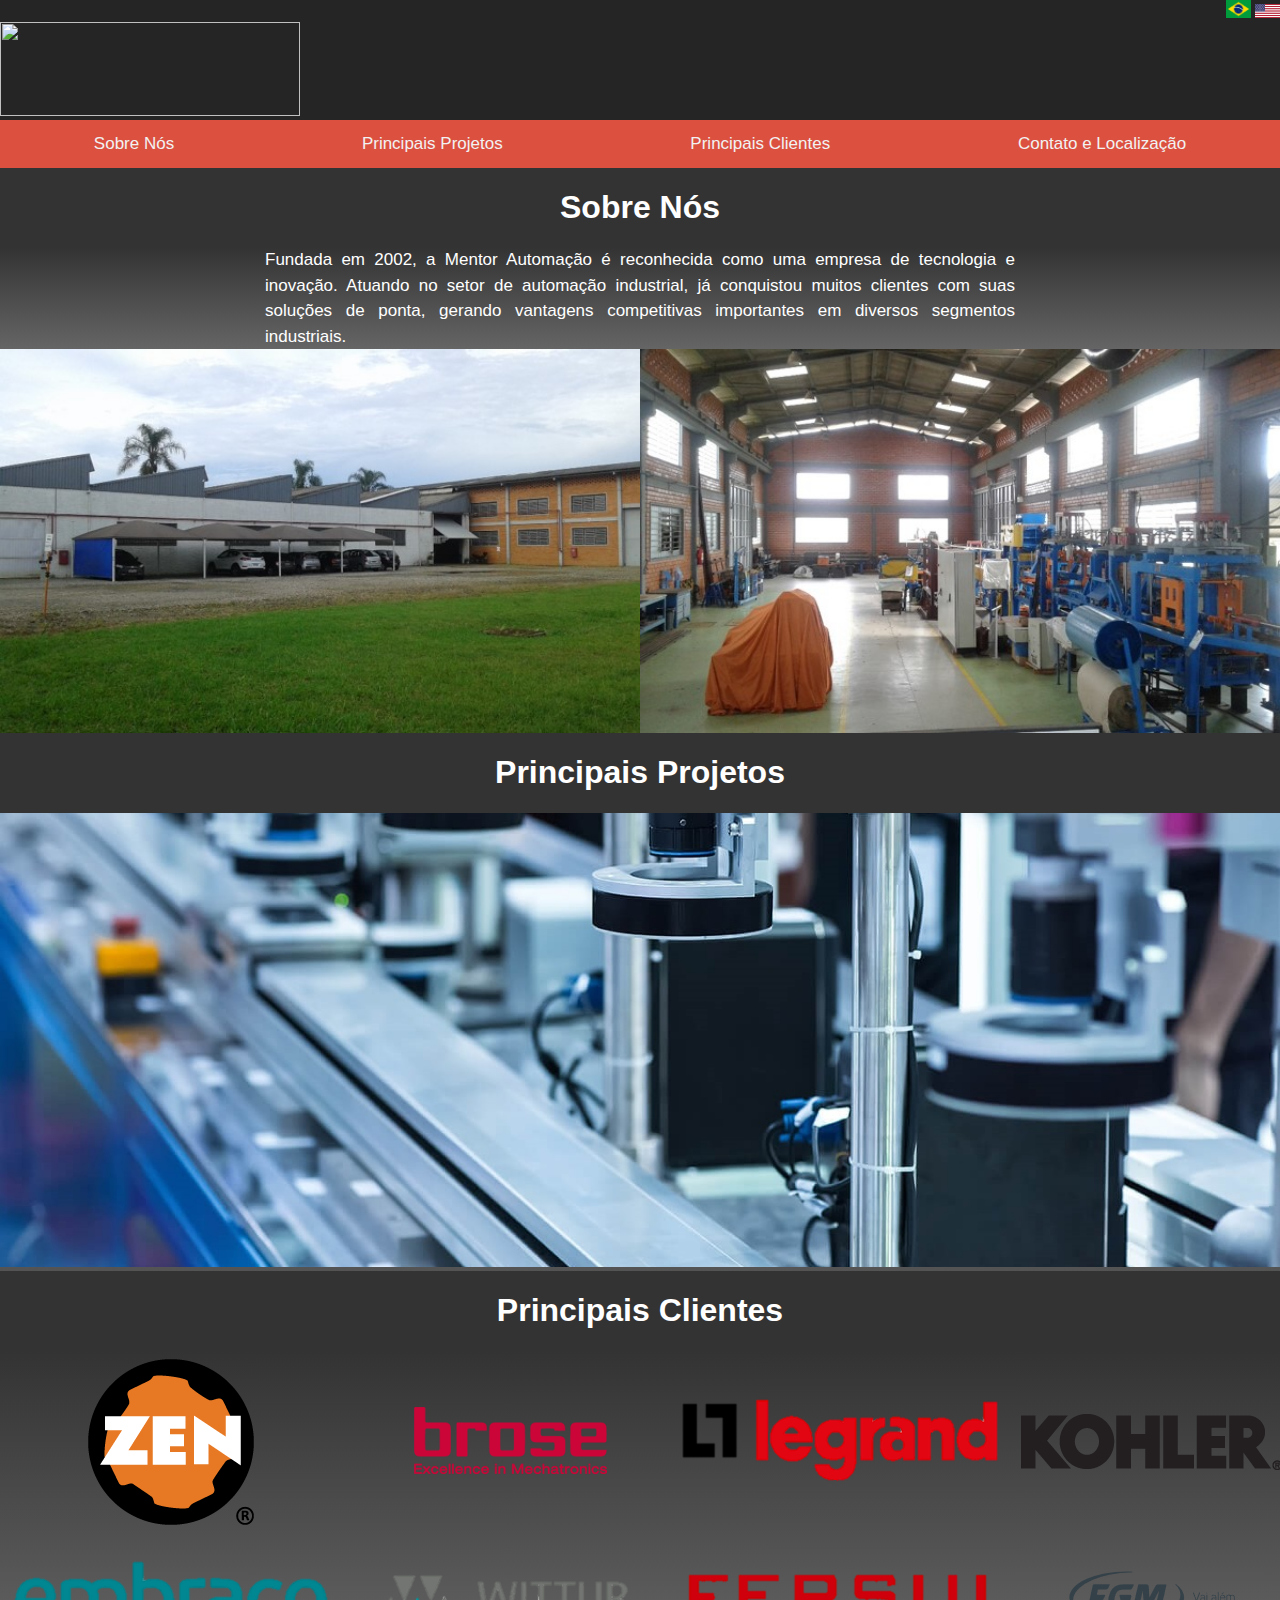
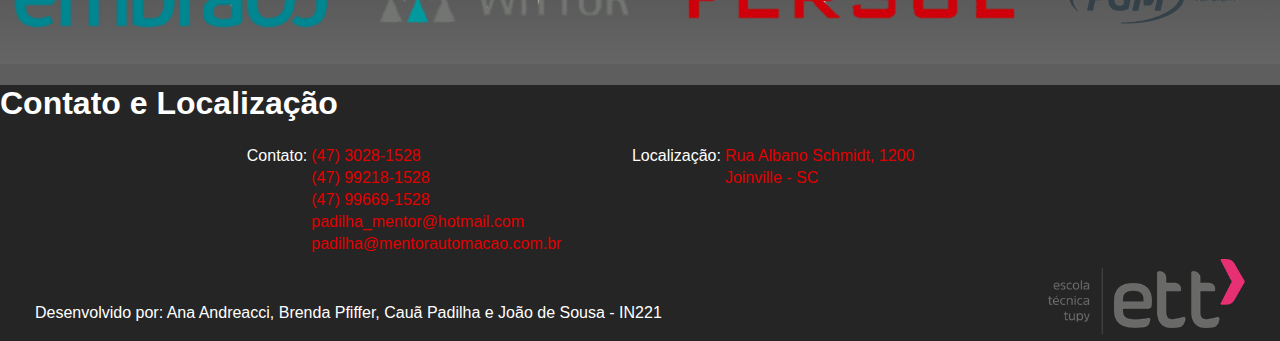
==== index.html @ 7d47229c "commit#2" ====
<!DOCTYPE html>

<html lang="pt-br">
  <head>
    <meta http-equiv="content-type" content="text/html" charset="UTF-8">
    <link rel="stylesheet" type="text/css" href="css/estilo.css">
    <title>Página Principal</title>
  </head>
  <body class="div_body_p">
    <header>
      <div align="right">
        <a href="paginaPrincipal.html"><img src="imagens/brasil.png" width="25px"></a>
        <a href="mainPage.html"><img src="imagens/usa.png" width="25px"></a>
      </div>
      <img src="imagens/logo_mentor.png" width="300" height="94">
      <div id="div_nav"><!--Abre Nav-->
        <a href="#sobreNos">Sobre Nós</a>
        <a href="#principaisProjetos">Principais Projetos</a>
        <a href="#principaisClientes">Principais Clientes</a>
        <a href="#contatoLocalizacao">Contato e Localização</a>
      </div><!--Fecha Nav-->
    </header>
    <section>
      <div><!--Abre Sobre Nós-->
        <div class="div_body_h1" id="sobreNos"><!--Abre Título-->
          <h1>Sobre Nós</h1>
        </div><!--Fecha Título-->
        <div class="div_body_p"><!--Abre Texto-->
          <p class="p_body">Fundada em 2002, a Mentor Automação é reconhecida como uma empresa de tecnologia e inovação. Atuando no setor de automação industrial, já conquistou muitos clientes com suas soluções de ponta, gerando vantagens competitivas importantes em diversos segmentos industriais.</p>
        </div><!--Fecha Texto-->
        <div class="div_body_nowrap"><!--Abre Imagens-->
          <img src="imagens/outside.jpg" width="50%">
          <img src="imagens/inside.jpg" width="50%">
        </div><!--Fecha Imagens-->
      </div><!--Fecha Sobre Nós-->
      <div><!--Abre Principais Projetos-->
        <div class="div_body_h1" id="principaisProjetos"><!--Abre Título-->
          <h1>Principais Projetos</h1>
        </div><!--Fecha Título-->
          <a href="principaisProjetos.html"><img src="imagens/principaisProjetos2.jpg" width="100%"></a>
      </div><!--Fecha Principais Projetos-->
      <div><!--Abre Principais Clientes-->
        <div class="div_body_h1" id="principaisClientes"><!--Abre Título-->
          <h1>Principais Clientes</h1>
        </div><!--Fecha Título-->
        <div class="div_body_p"><!--Abre Table-->
          <table>
            <tr>
              <td align="center" width="337px"><a href="https://www.zensa.com.br/"><img src="imagens/logo_zen.png"/></a></td>
              <td align="center" width="337px"><a href="https://www.brose.com/us-en/"><img src="imagens/logo_brose.png"></a></td>
              <td align="center" width="337px"><a href="https://www.legrand.com.br/"><img src="imagens/logo_legrand.png"/></a></td>
              <td align="center" width="337px"><a href="https://br.kohler.com/"><img src="imagens/logo_kohler.png"/></a></td>
            </tr>
            <tr>
              <td align="center" width="337px"><a href="https://www.embraco.com/pt/"><img src="imagens/logo_embraco.png"/></a></td>
              <td align="center" width="337px"><a href="https://www.wittur.com/pt/default.aspx"><img src="imagens/logo_wittur.png"/></a></td>
              <td align="center" width="377px"><a href="https://www.fersul.ind.br/"><img src="imagens/logo_fersul.png"/></a></td>
              <td align="center" width="337px"><a href="https://www.fgm.ind.br/"><img src="imagens/logo_fgm.png"/></a></td>
            </tr>
          </table>
        </div><!--Fecha Table-->
      </div><!--Fecha Principais Clientes-->
      <div id="contatoLocalizacao"><!--Abre Contato e Localização-->
        <div><!--Abre Título-->
          <h1>Contato e Localização</h1>
        </div><!--Fecha Título-->
        <div><!--Abre Conteúdo-->
          <table align="center" width="95%">
            <tr>
              <td align="right" width="337px">Contato:</td>
              <td class="td_body" width="337px">(47) 3028-1528</td>
              <td width="15px">Localização:</td>
              <td class="td_body" width="660px">Rua Albano Schmidt, 1200</td>
            </tr>
            <tr>
              <td></td>
              <td class="td_body">(47) 99218-1528</td>
              <td></td>
              <td class="td_body">Joinville - SC</td>
            </tr>
            <tr>
              <td></td>
              <td class="td_body">(47) 99669-1528</td>
              <td></td>
              <td></td>
            </tr>
            <tr>
              <td></td>
              <td class="td_body">padilha_mentor@hotmail.com</td>
              <td></td>
              <td></td>
            </tr>
            <tr>
              <td></td>
              <td class="td_body">padilha@mentorautomacao.com.br</td>
              <td></td>
              <td></td>
            </tr>
          </table>
        </div><!--Fecha Conteúdo-->
        <div><!--Abre Créditos-->
          <table align="center" width="95%">
            <tr>
              <td valign="bottom"><p>Desenvolvido por: Ana Andreacci, Brenda Pfiffer, Cauã Padilha e João de Sousa - IN221</p></td>
              <td align="right"><a href="http://ett.com.br/"><img src="imagens/logo_ett.png" width="50%"></a></td>
            </tr>
          </table>
        </div><!--Fecha Créditos-->
      </div><!--Fecha Contato e localização-->
    </section>
  </body>
</html>
---- css/estilo.css ----
html{
  font-family: sans-serif;
}
html, body {
	margin: 0;
	padding: 0;
	border: 0;
}
header{
  background-color: #252525;
  color: white;
}
section{
  color: white;
}
#div_nav{
  background-color: #DC5040;
  color: white;
  overflow: hidden;
  display: flex;
  flex-flow: nowrap;
  justify-content:space-around;
}
#div_nav a{
  float: left;
  color: #f2f2f2;
  text-align: center;
  padding: 14px 16px;
  text-decoration: none;
  font-size: 17px;
}
#div_nav a:hover{
  background-color: #ddd;
  color: black;
}
.div_body_h1{
  display: flex;
  flex-flow: nowrap;
  justify-content:space-around;
  background-color: #333;
  font-weight: bold;
}
.p_body{
  text-align: justify;
  line-height: 150%;
  font-size: 17px;
  width: 750px;
  margin: auto;
}
#contatoLocalizacao{
  background-color: #252525;
  color: white;
}
.div_body_nowrap{
  display: flex;
  flex-flow: nowrap;
}
.div_body_p{
  background-image: linear-gradient(#333, #656565);
}
.div_body_h2{
  display: flex;
  flex-flow: nowrap;
  justify-content:space-around;
  background-color: #DC5040;
  font-weight: bold;
}
.div_body_h3{
  display: flex;
  flex-flow: nowrap;
  justify-content:space-around;
  background-color: #000;
  font-weight: bold;
}
#a_body a{
  text-decoration: none; //me nota
  overflow: hidden; //me nota
}
ul{
  line-height: 200%;
}
.td_body{
  color: #e00000;
}
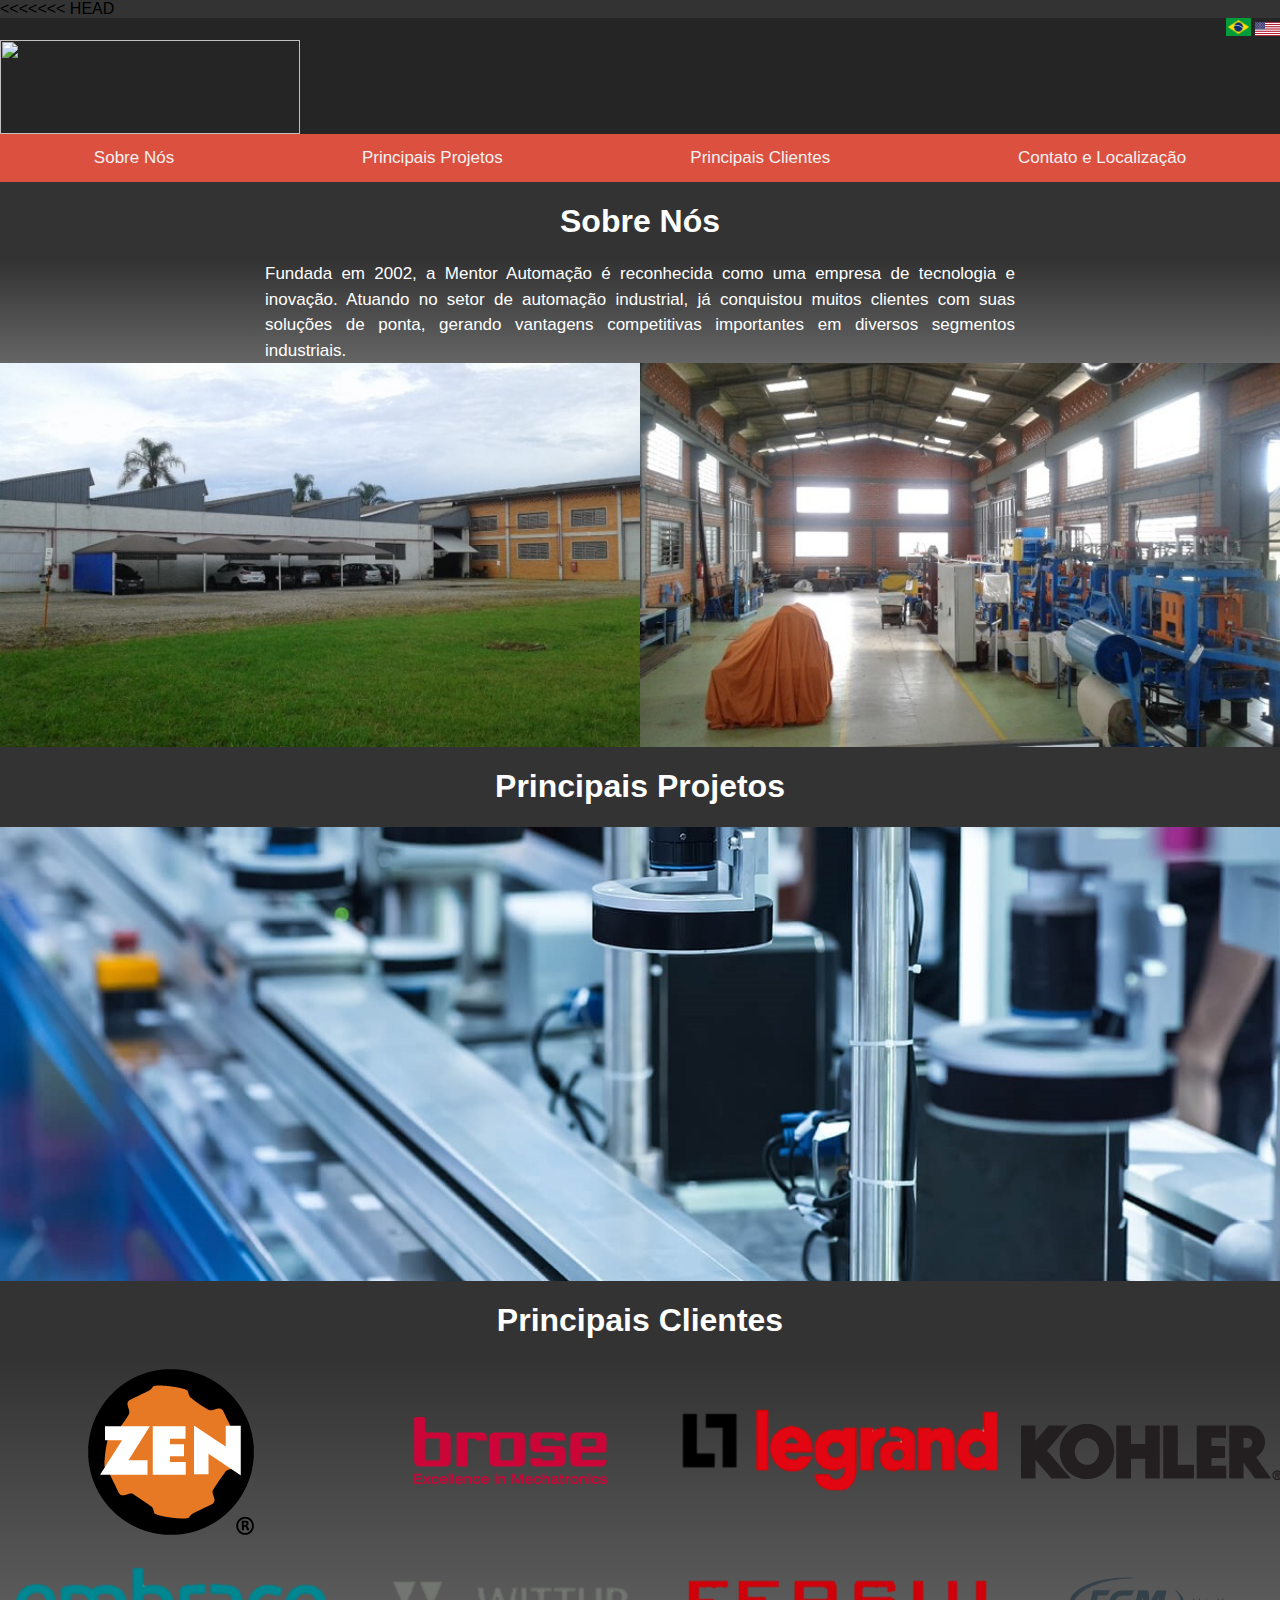
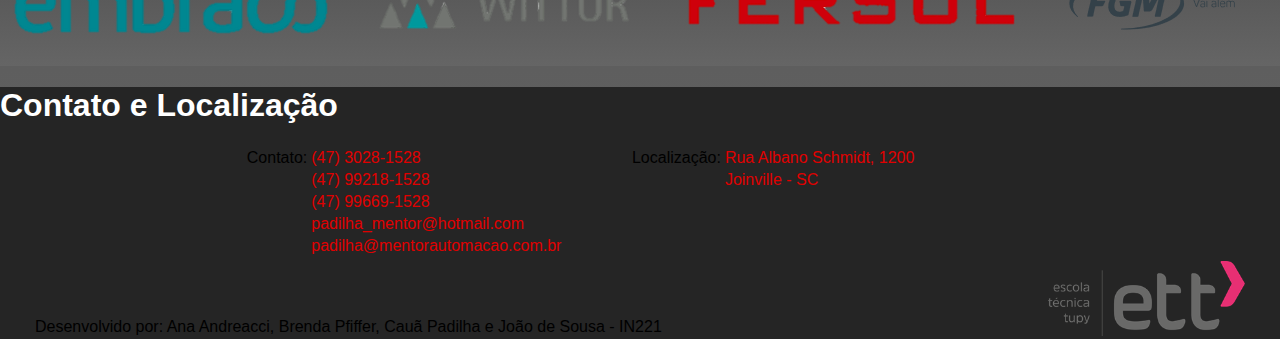
==== commit cafd6b76: "Update index.html" ====
--- a/index.html
+++ b/index.html
@@ -1,3 +1,4 @@
+<<<<<<< HEAD
 <!DOCTYPE html>
 
 <html lang="pt-br">
